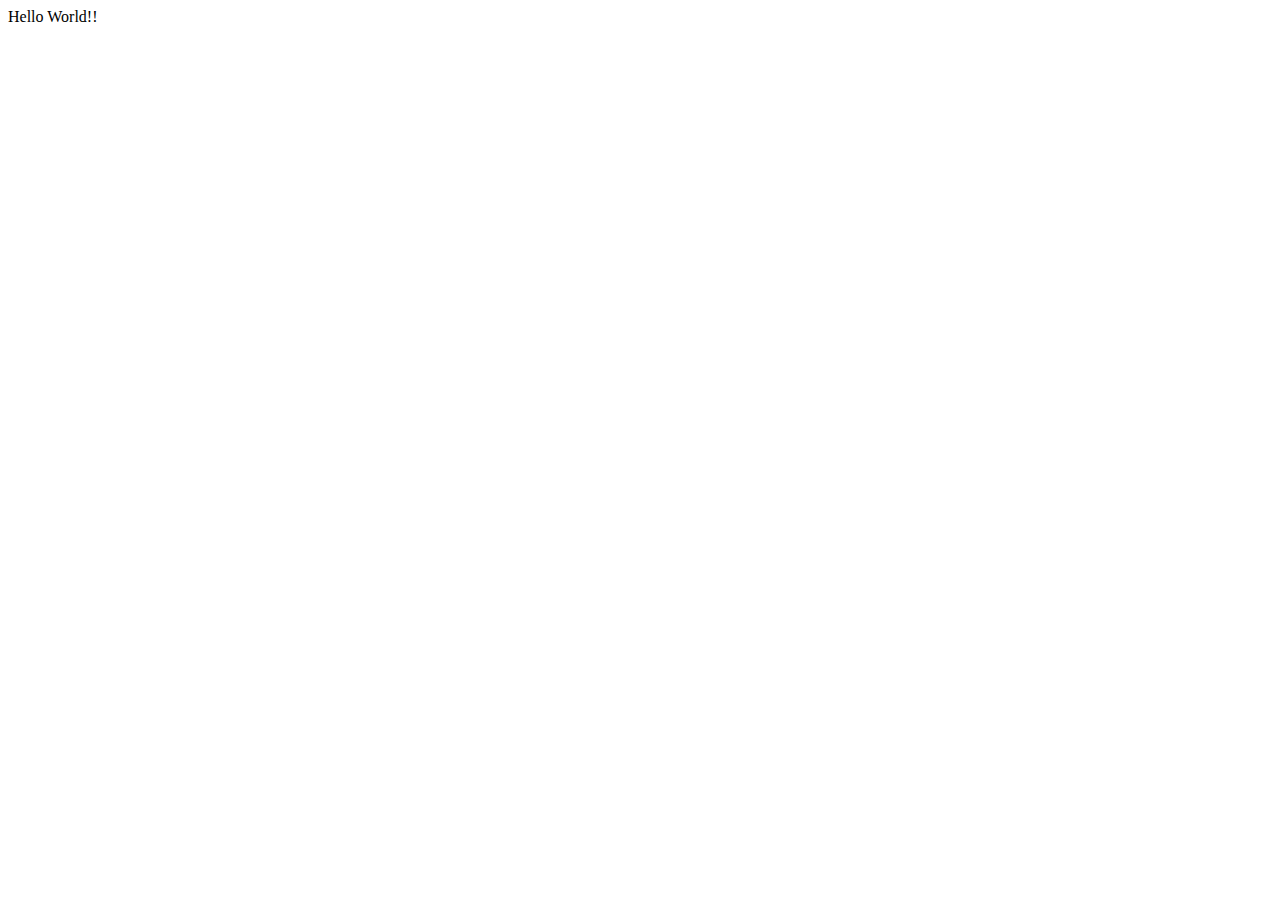
==== index.html @ 08ef00e9 "página inicial do site" ====
<html lang="pt-br"></html>
    <head>
        <meta charset="UTF-8">
        <meta name="viewport" content="width=device-width, initial-scale=1.0">
        <title>Aprendendo HTML</title>
    </head>
    
    <body>
        Hello World!!
    </body>

    
</html>
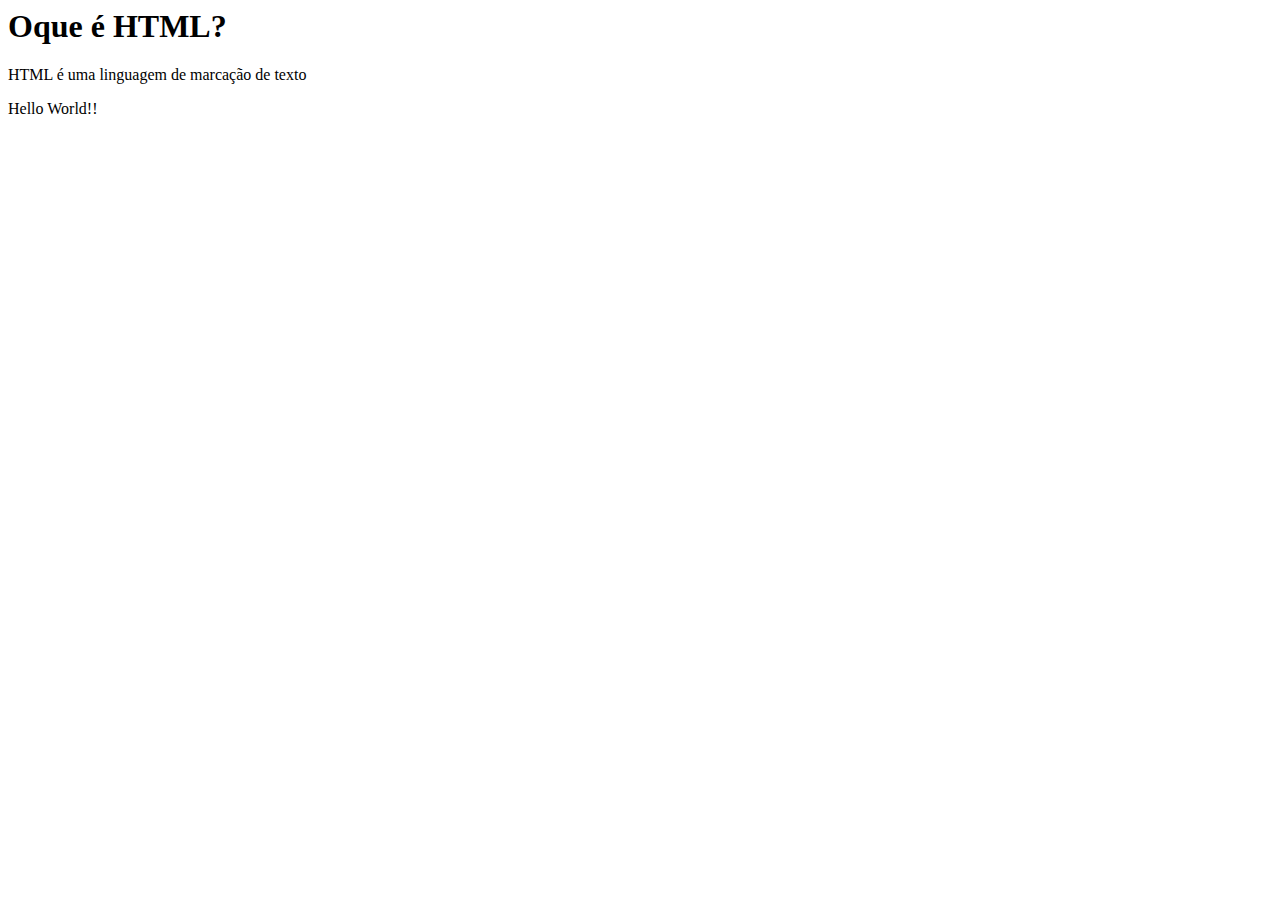
==== commit 9f4adf65: "Tag h1 e p" ====
--- a/index.html
+++ b/index.html
@@ -6,6 +6,9 @@
     </head>
     
     <body>
+        <h1>Oque é HTML?</h1>
+        <p>HTML é uma linguagem de marcação de texto</p>
+        
         Hello World!!
     </body>
 
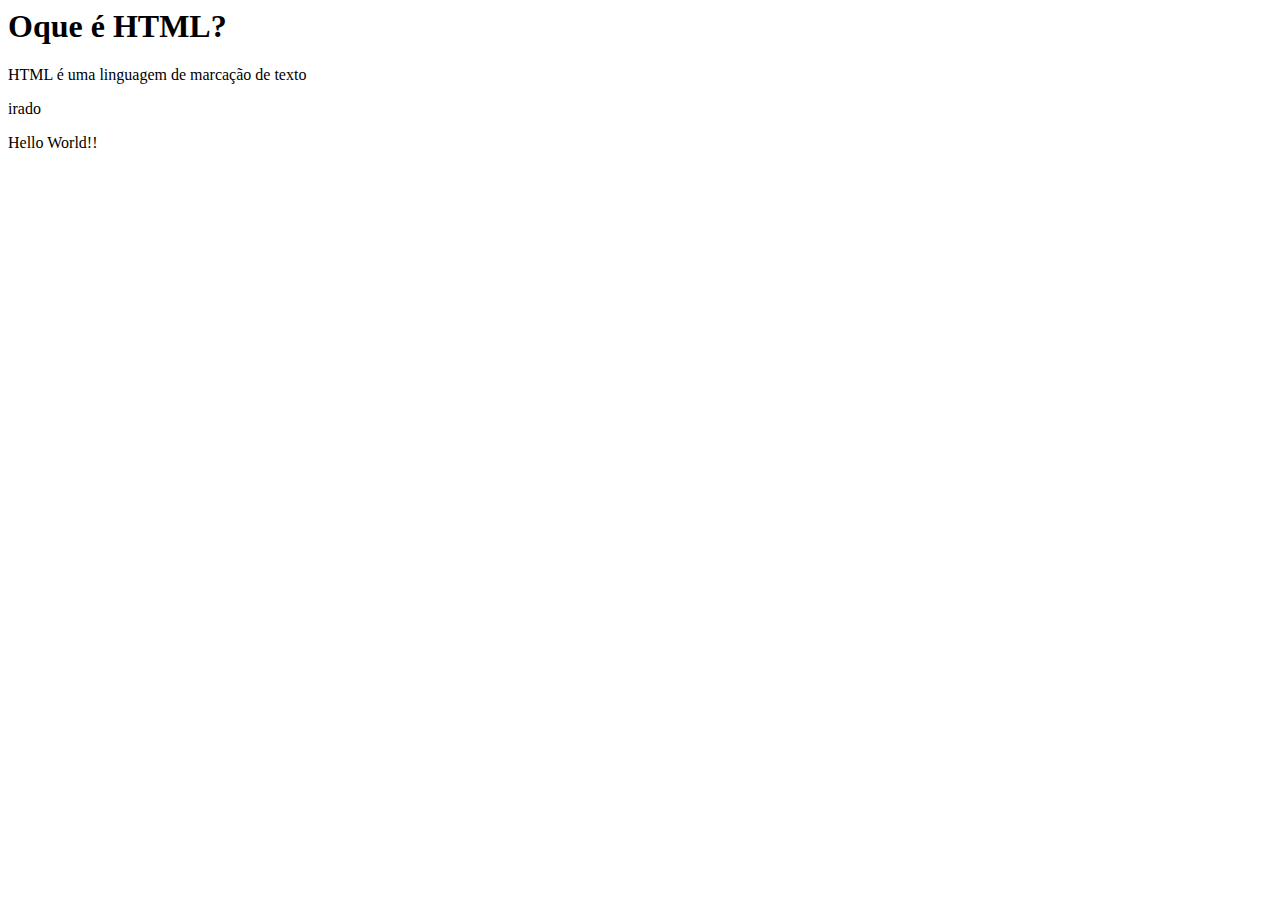
==== commit ecb2ac5e: "teste" ====
--- a/index.html
+++ b/index.html
@@ -4,13 +4,12 @@
         <meta name="viewport" content="width=device-width, initial-scale=1.0">
         <title>Aprendendo HTML</title>
     </head>
-    
     <body>
         <h1>Oque é HTML?</h1>
         <p>HTML é uma linguagem de marcação de texto</p>
+        <p>irado</p>
         
+       
         Hello World!!
     </body>
-
-    
 </html>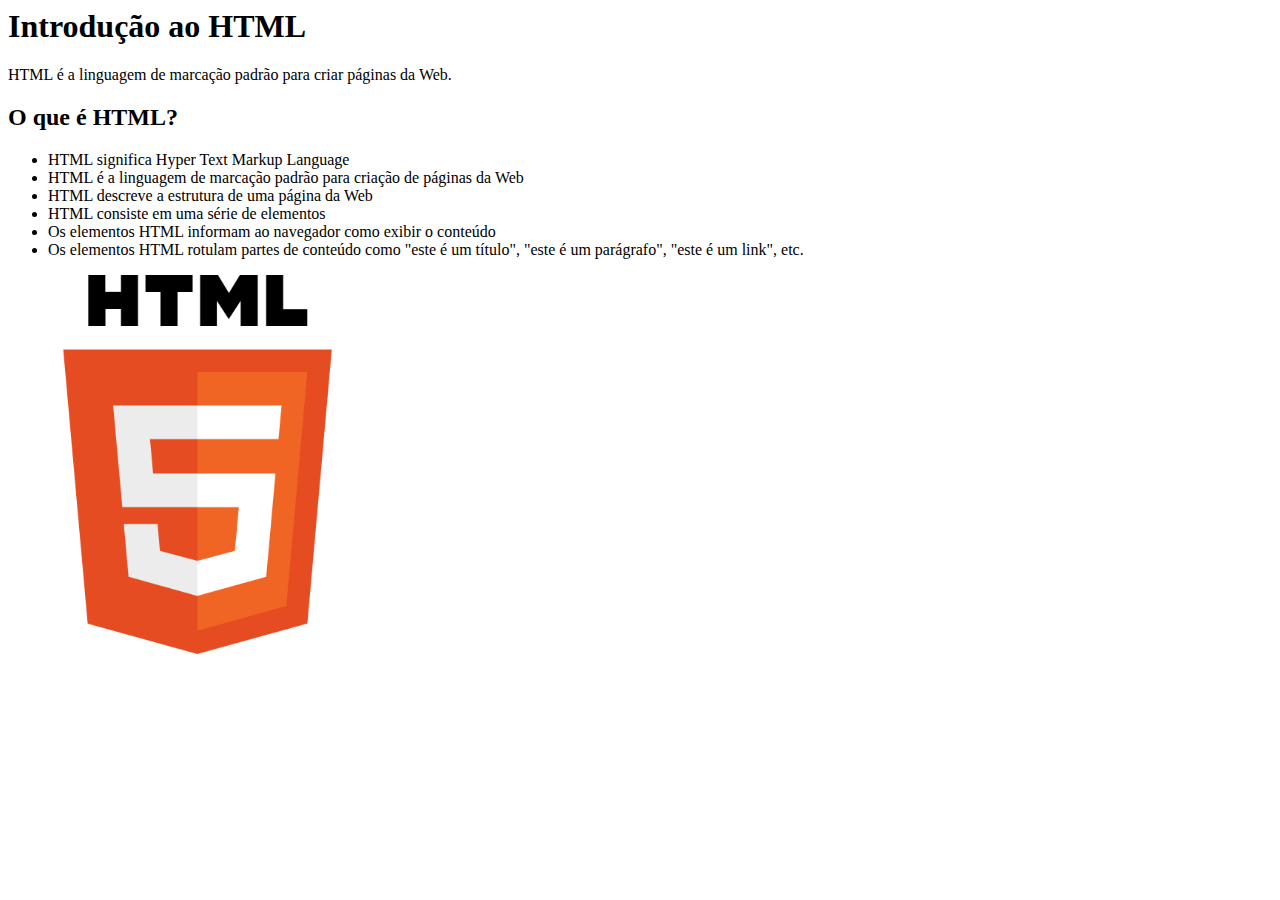
==== commit 0885cccb: "listas e imagem" ====
--- a/index.html
+++ b/index.html
@@ -5,11 +5,29 @@
         <title>Aprendendo HTML</title>
     </head>
     <body>
-        <h1>Oque é HTML?</h1>
-        <p>HTML é uma linguagem de marcação de texto</p>
-        <p>irado</p>
+        <h1>Introdução ao HTML</h1>
+
+        <p>HTML é a linguagem de marcação padrão para criar páginas da Web.</p>
+
+        <h2>O que é HTML?</h2>
+        <ul>
+            <li>HTML significa Hyper Text Markup Language</li>
+            <li>HTML é a linguagem de marcação padrão para criação de páginas da Web</li>
+            <li>HTML descreve a estrutura de uma página da Web</li>
+            <li>HTML consiste em uma série de elementos</li>
+            <li>Os elementos HTML informam ao navegador como exibir o conteúdo</li>
+            <li>Os elementos HTML rotulam partes de conteúdo como "este é um título", "este é um parágrafo", "este é um link", etc.</li>
+        </ul>
+        <img src="img/logohtml.png" alt="Logotipo HTML laranja" width="30%">
+    </body>
+</html>
+        
+
+
+
+
+
         
        
-        Hello World!!
-    </body>
-</html>+        
+    